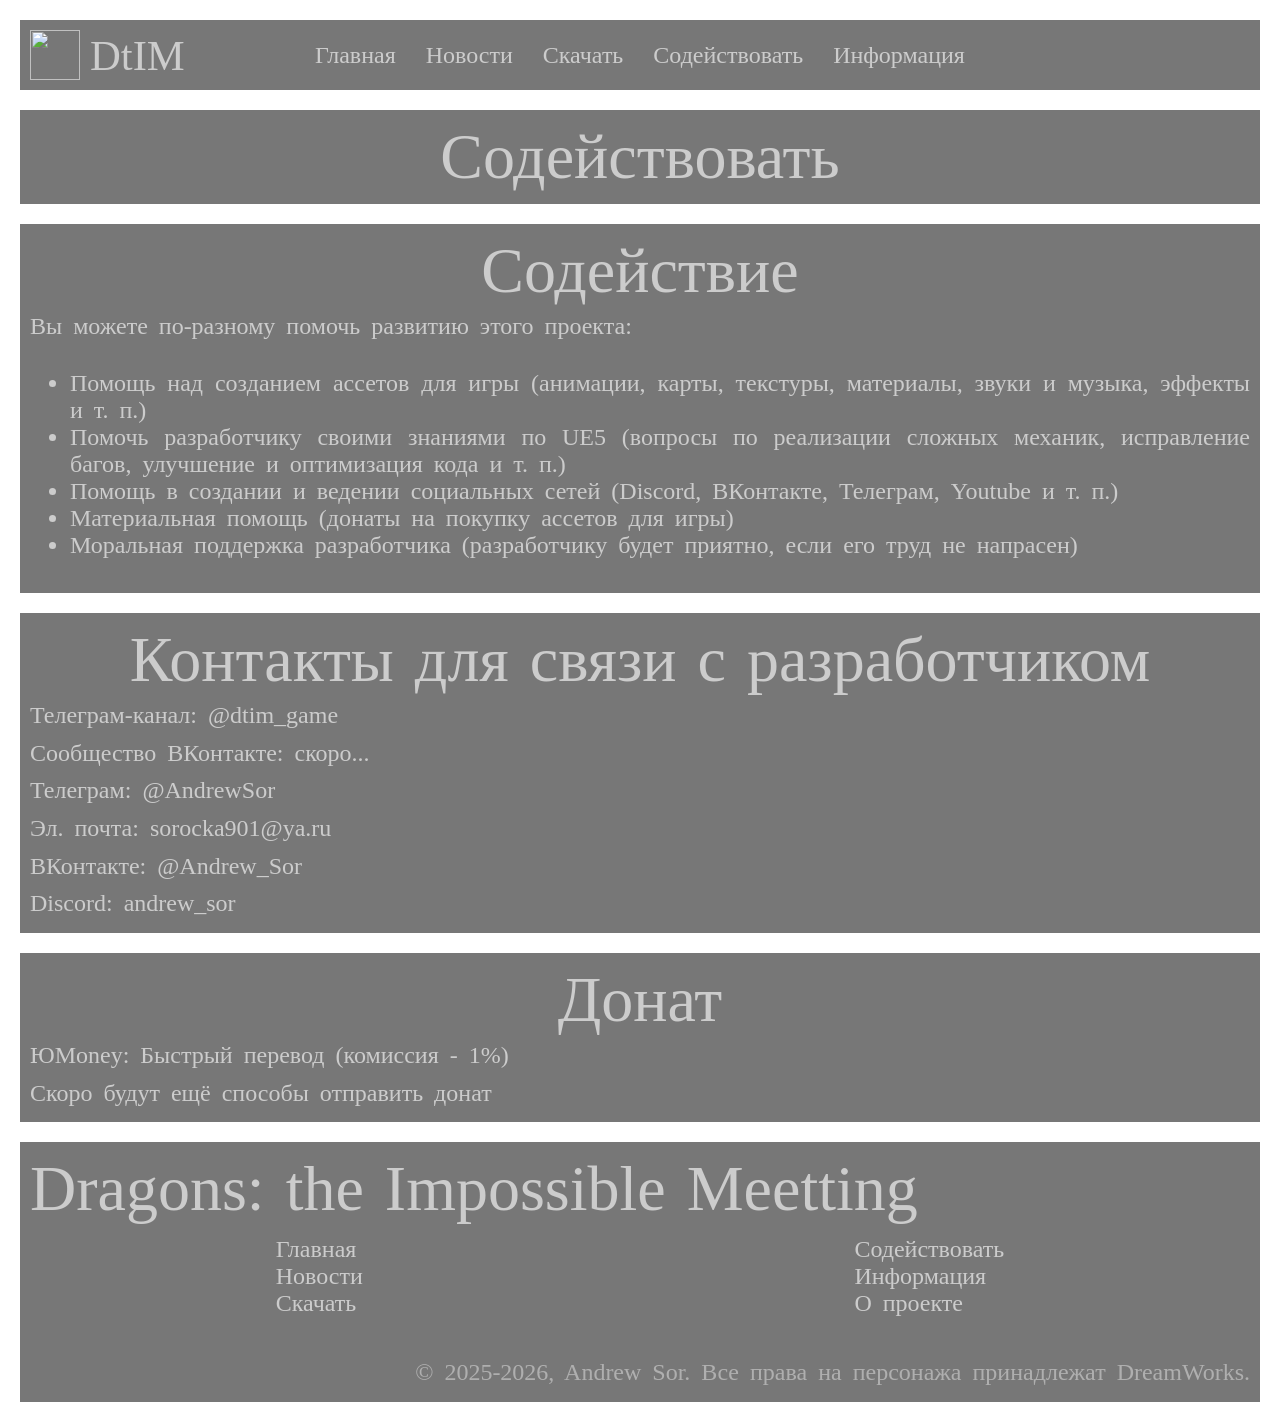
==== contribute.html @ 561347e1 "Add files via upload" ====
<!DOCTYPE html>
<html lang="ru">
<head>
    <meta charset="UTF-8">
    <link rel="icon" href="assets/favicon.ico">
    <meta name="viewport" content="width=device-width, initial-scale=1.0">
    <title>Dragons: the Impossible Meetting</title>
    <script src="https://ajax.googleapis.com/ajax/libs/jquery/3.7.1/jquery.min.js"></script>
    <script src="script.js"></script>
    <link rel="stylesheet" href="style.css">
    <link rel="stylesheet" href="https://fonts.googleapis.com/css2?family=Material+Symbols+Rounded:opsz,wght,FILL,GRAD@24,500,0,0" />
    <meta http-equiv="Cache-Control" content="no-cache, no-store, must-revalidate" /> 
    <meta http-equiv="cache-control" content="max-age=0" /> 
    <meta http-equiv="Pragma" content="no-cache" /> 
    <meta http-equiv="Expires" content="0" /> 
</head>
<body>
    <div class="header">
        <div class="block">
            <a class="logo" href="https://andrew-sor.github.io/projectd/">
                <div>
                    <img src="assets/ic.png" alt="">
                    DtIM
                </div>
            </a>
            <div class="container">
                <a href="home">Главная</a>
                <a href="news">Новости</a>
                <a href="download">Скачать</a>
                <a href="contribute">Содействовать</a>
                <a href="info">Информация</a>
            </div>
        </div>
    </div>
    <div class="block">
        <div class="head">Содействовать</div>
    </div>
    <div class="block">
        <div class="head">Содействие</div>
        <p>Вы можете по-разному помочь развитию этого проекта:</p>
        <ul>
            <li>Помощь над созданием ассетов для игры (анимации, карты, текстуры, материалы, звуки и музыка, эффекты и т. п.)</li>
            <li>Помочь разработчику своими знаниями по UE5 (вопросы по реализации сложных механик, исправление багов, улучшение и оптимизация кода и т. п.)</li>
            <li>Помощь в создании и ведении социальных сетей (Discord, ВКонтакте, Телеграм, Youtube и т. п.)</li>
            <li>Материальная помощь (донаты на покупку ассетов для игры)</li>
            <li>Моральная поддержка разработчика (разработчику будет приятно, если его труд не напрасен)</li>
        </ul>
    </div>
    <div class="block">
        <div class="head">Контакты для связи с разработчиком</div>
        <p>Телеграм-канал: <a href="https://t.me/dtim_game">@dtim_game</a></p>
        <p>Сообщество ВКонтакте: <a href="">скоро...</a></p>
        <p>Телеграм: <a href="https://t.me/andrewsor">@AndrewSor</a></p>
        <p>Эл. почта: <a href="mailto:sorocka901@ya.ru">sorocka901@ya.ru</a></p>
        <p>ВКонтакте: <a href="https://vk.com/andrew_sor">@Andrew_Sor</a></p>
        <p>Discord: andrew_sor</p>
    </div>
    <div class="block">
        <div class="head">Донат</div>
        <p>ЮMoney: <a href="https://yoomoney.ru/to/4100117910994283">Быстрый перевод (комиссия - 1%)</a></p>
        <p>Скоро будут ещё способы отправить донат</p>
    </div>
    <div class="block podval">
        <p class="head">Dragons: the Impossible Meetting</p>
        <div class="container">
            <div class="lists">
                <div>
                    <a href="home">Главная</a>
                    <a href="news">Новости</a>
                    <a href="download">Скачать</a>
                </div>
                <div>
                    <a href="contribute">Содействовать</a>
                    <a href="info">Информация</a>
                    <a href="about">О проекте</a>
                </div>
            </div>
            <div class="social">
                <a href="">
                    <img src="" alt="">
                </a>
                <a href="">
                    <img src="" alt="">
                </a>
                <a href="">
                    <img src="" alt="">
                </a>
            </div>
        </div>
        <p class="copyright">© 2025-2026, Andrew Sor. Все права на персонажа принадлежат DreamWorks.</p>
    </div>
</body>
</html>
---- style.css ----
@font-face {
    font-family: Draconis;
    src: url(assets/reg.ttf);
}

@keyframes fade {
    from {
        opacity: 0;
    }

    to {
        opacity: 1;
    }
}

@keyframes fadepro {
    from {
        opacity: 0;
        transform: translateY(200px);
    }

    to {
        opacity: 1;
        transform: translateY(0);
    }
}

body {
    font-family: Draconis;
    padding: 0;
    margin: 110px 20px 20px 20px;
    font-size: 18pt;
    color: #ccc;
    background: url(assets/bg2.png);
    background-size: cover;
    background-attachment: fixed;
    text-align: justify;
    word-spacing: 5px;
}

* {
    transition-duration: 0.3s;
    -webkit-tap-highlight-color: #0000;
}

*:focus {
    outline: none;
    border: none;
}

p {
    margin-top: 4pt;
    margin-bottom: 4pt;
}

a {
    text-decoration: none;
    color: #ccc;
}

div {
    display: flex;
    box-sizing: border-box;
}

.block {
    background: #333333aa;
    padding: 10px;
    backdrop-filter: blur(20px);
    flex-direction: column;
    padding: 10px;
    margin-bottom: 20px;
    width: 100%;
    animation-name: fadepro;
    animation-duration: 0.7s;
    animation-delay: 1s;
    animation-fill-mode: both;
}

.header {
    height: 90px;
    width: 100%;
    flex-direction: row;
    position: fixed;
    z-index: 999;
    margin: 0;
    top: 0px;
    left: 0px;
}

.header .block {
    height: 70px;
    margin: 20px 20px 0px 20px;
    flex-wrap: wrap;
}

.header .logo {
    width: 132px;
    margin-right: -132px;
}

.header .logo div {
    font-size: 32pt;
    align-items: center;
}

.header img {
    height: 50px;
    width: 50px;
    margin-right: 10px;
}

.header .container a {
    height: 50px;
    margin: 0px 5px 0px 5px;
    padding: 0px 10px 0px 10px;
    align-content: center;
    color: #ccc;
}

.header .container a:hover {
    background: #121212aa;
}

.header .container a:active {
    background: #07fa;
}

.head {
    font-size: 48pt;
    margin: 0px auto 0px auto;
}

.block .splash {
    width: 80%;
    margin: 10px auto 10px auto;
}

.podval .head {
    margin: 0px;
}

.podval .container, .container .lists div {
    flex-direction: column;
}

.podval .lists div {
    margin: 10px auto 10px auto;
}

.podval .copyright {
    text-align: right;
    color: #ccca;
}

.button {
    padding: 10px;
    background: #121212aa;
    width: fit-content;
    color: #ccc;
}

.button:hover {
    background: #07fa;
}

.button:active {
    background: #ccca;
}

.dwn, .mirror {
    margin: 10px auto;
}

.mirror {
    color: #ccca;
}

.version {
    cursor: pointer;
}

@media(max-width: 870px){
    body {
        margin: 170px 20px 20px 20px;
    }
    
    .header {
        height: max-content;
}
    .header .block {
        height: max-content;
        flex-direction: column;
        align-items: center;
}

    .header .block .logo {
        margin-right: 0;
        margin-bottom: 10px;
    }
}

@media(max-width: 615px){
    body {
        margin: 220px 20px 20px 20px;
    }
    
    .header .container {
        width: 100%;
        flex-wrap: wrap;
        justify-content: center;
    }
}

@media(max-width: 341px){
    body {
        margin: 270px 20px 20px 20px;
    }
}

@media(max-width: 297px){
    body {
        margin: 320px 20px 20px 20px;
    }
}

@media(max-width: 245px){
    body {
        margin: 370px 20px 20px 20px;
    }
}
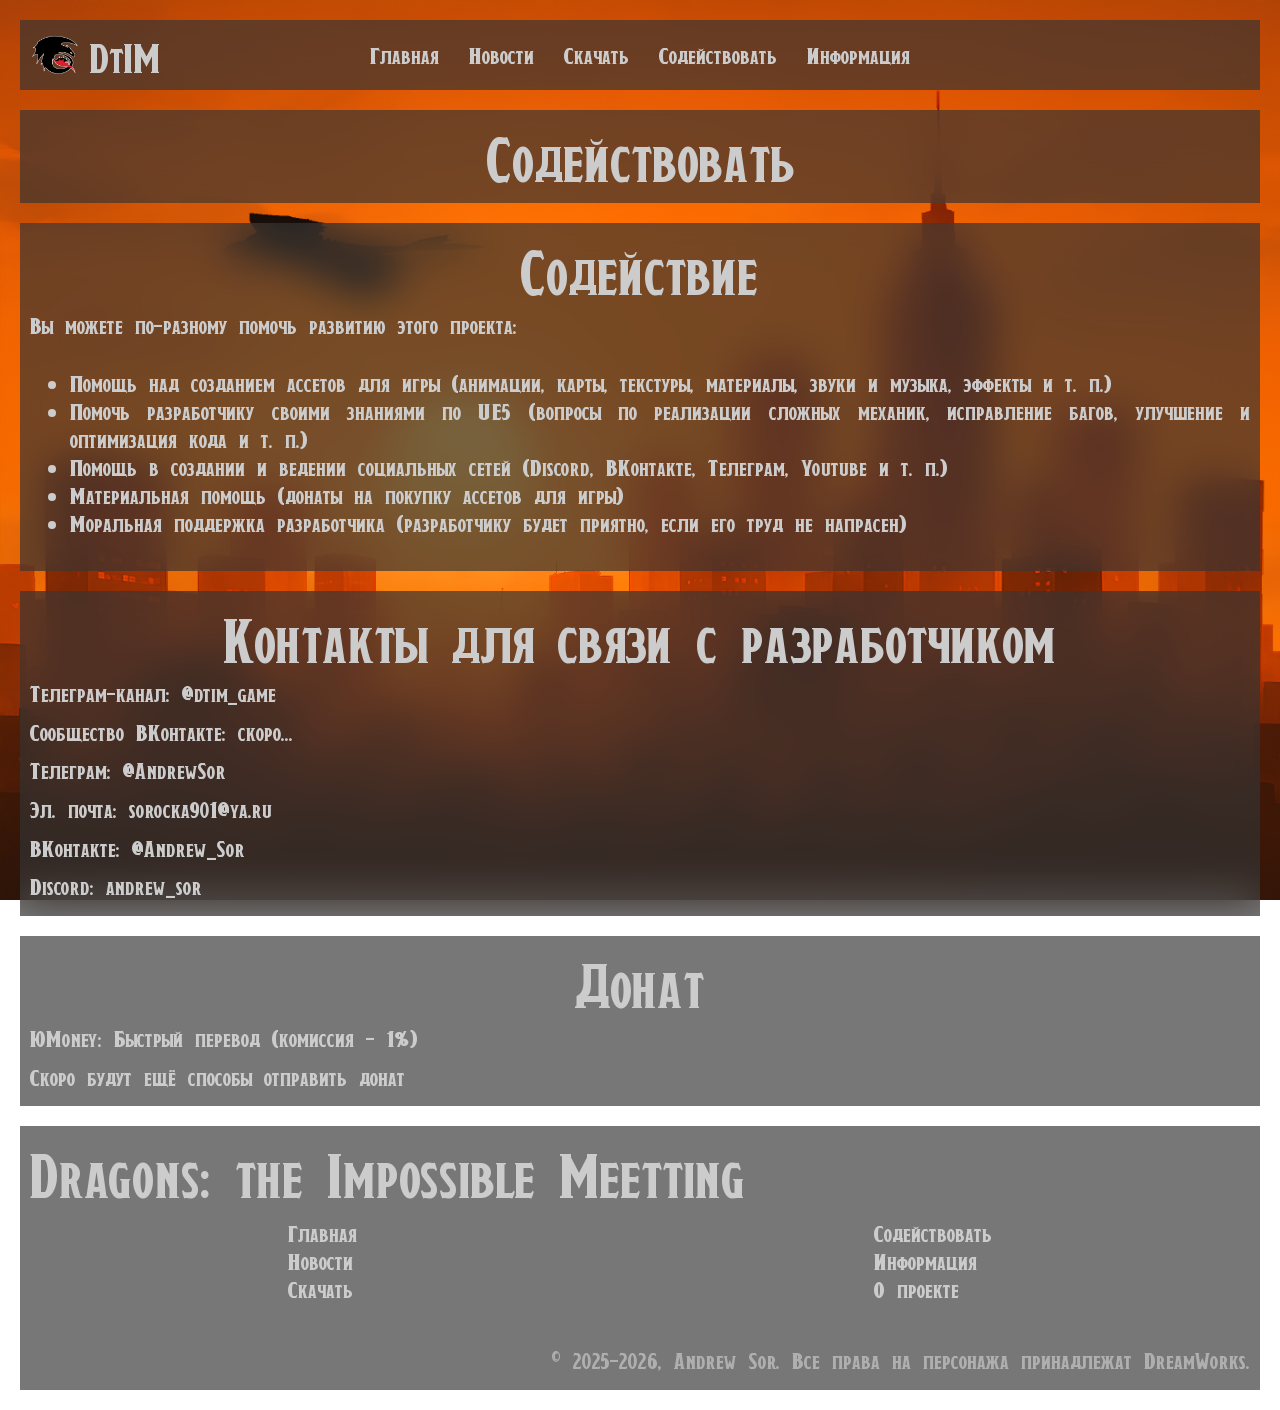
==== commit 7ba1b184: "Add files via upload" ====
--- a/contribute.html
+++ b/contribute.html
@@ -17,7 +17,7 @@
 <body>
     <div class="header">
         <div class="block">
-            <a class="logo" href="https://andrew-sor.github.io/projectd/">
+            <a class="logo" href="https://dtim-game.github.io">
                 <div>
                     <img src="assets/ic.png" alt="">
                     DtIM
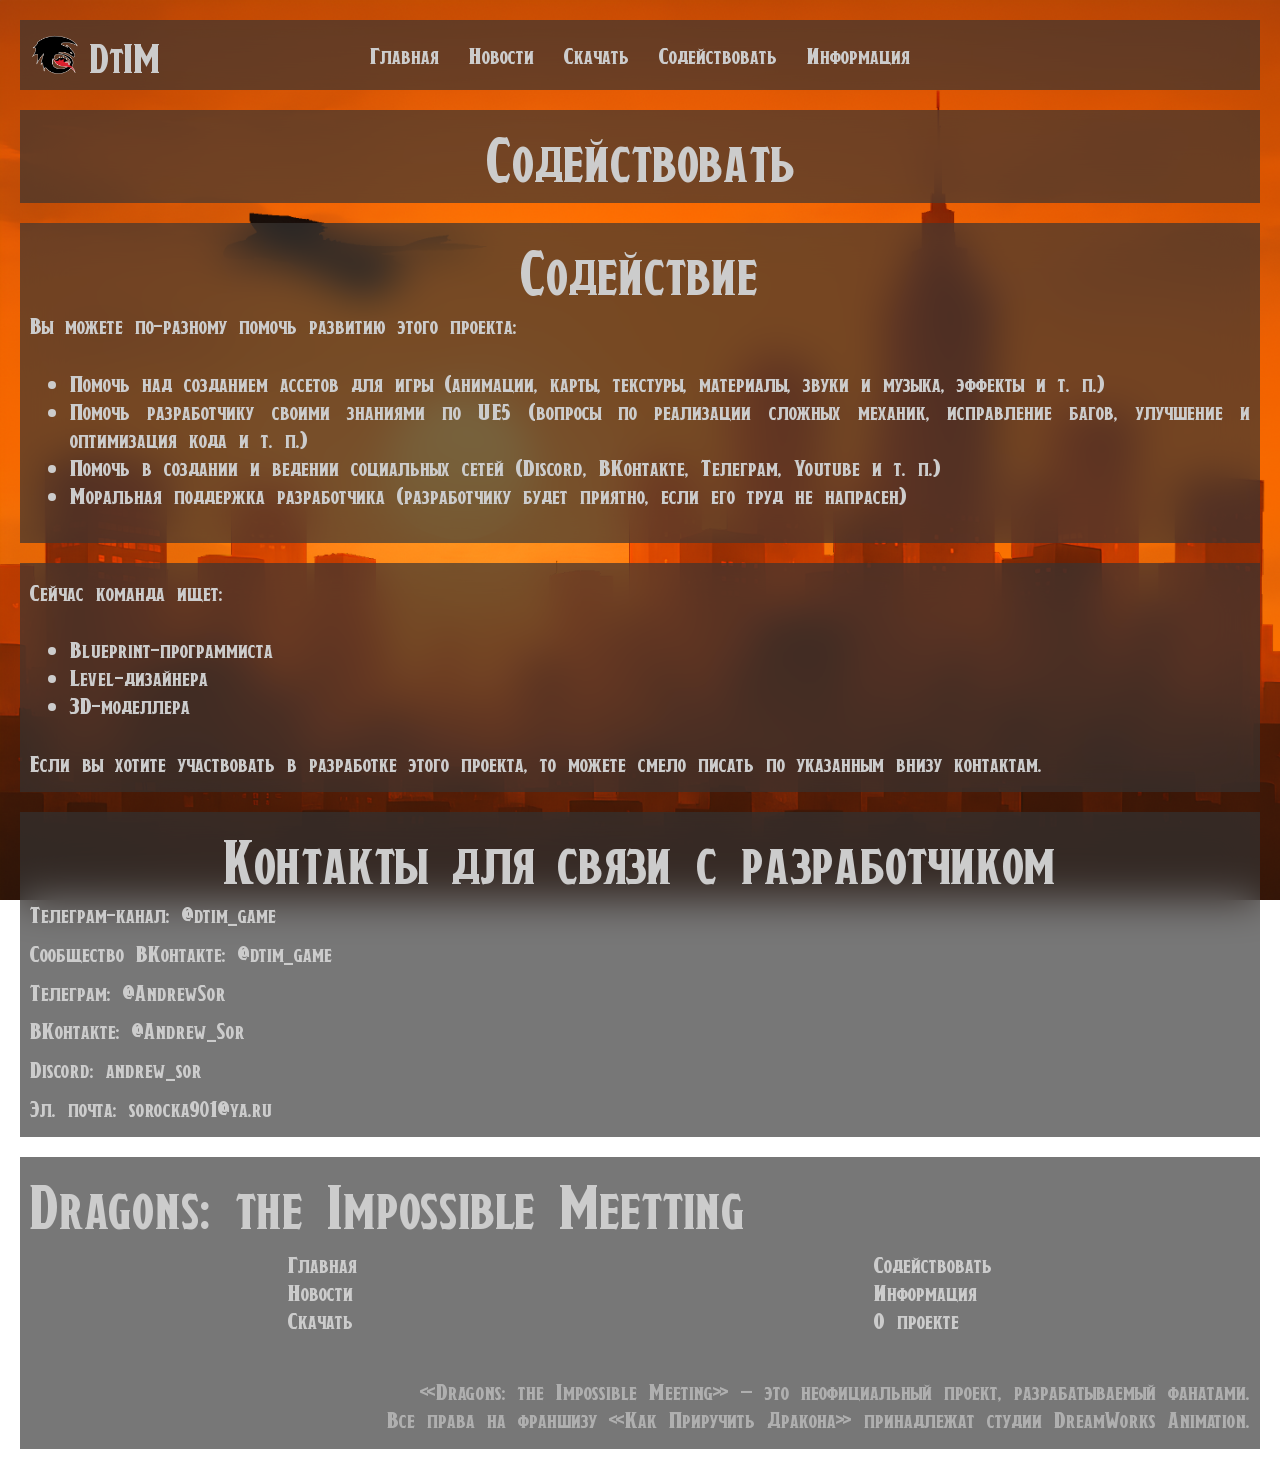
==== commit 40cc28f3: "New podval and add download button to home" ====
--- a/contribute.html
+++ b/contribute.html
@@ -6,7 +6,6 @@
     <meta name="viewport" content="width=device-width, initial-scale=1.0">
     <title>Dragons: the Impossible Meetting</title>
     <script src="https://ajax.googleapis.com/ajax/libs/jquery/3.7.1/jquery.min.js"></script>
-    <script src="script.js"></script>
     <link rel="stylesheet" href="style.css">
     <link rel="stylesheet" href="https://fonts.googleapis.com/css2?family=Material+Symbols+Rounded:opsz,wght,FILL,GRAD@24,500,0,0" />
     <meta http-equiv="Cache-Control" content="no-cache, no-store, must-revalidate" /> 
@@ -39,26 +38,30 @@
         <div class="head">Содействие</div>
         <p>Вы можете по-разному помочь развитию этого проекта:</p>
         <ul>
-            <li>Помощь над созданием ассетов для игры (анимации, карты, текстуры, материалы, звуки и музыка, эффекты и т. п.)</li>
+            <li>Помочь над созданием ассетов для игры (анимации, карты, текстуры, материалы, звуки и музыка, эффекты и т. п.)</li>
             <li>Помочь разработчику своими знаниями по UE5 (вопросы по реализации сложных механик, исправление багов, улучшение и оптимизация кода и т. п.)</li>
-            <li>Помощь в создании и ведении социальных сетей (Discord, ВКонтакте, Телеграм, Youtube и т. п.)</li>
-            <li>Материальная помощь (донаты на покупку ассетов для игры)</li>
+            <li>Помочь в создании и ведении социальных сетей (Discord, ВКонтакте, Телеграм, Youtube и т. п.)</li>
             <li>Моральная поддержка разработчика (разработчику будет приятно, если его труд не напрасен)</li>
         </ul>
     </div>
     <div class="block">
+        <div class="head"></div>
+        <p>Сейчас команда ищет:</p>
+        <ul>
+            <li>Blueprint-программиста</li>
+            <li>Level-дизайнера</li>
+            <li>3D-моделлера</li>
+        </ul>
+        <p>Если вы хотите участвовать в разработке этого проекта, то можете смело писать по указанным внизу контактам.</p>
+    </div>
+    <div class="block">
         <div class="head">Контакты для связи с разработчиком</div>
         <p>Телеграм-канал: <a href="https://t.me/dtim_game">@dtim_game</a></p>
-        <p>Сообщество ВКонтакте: <a href="">скоро...</a></p>
+        <p>Сообщество ВКонтакте: <a href="https://vk.ru/dtim_game">@dtim_game</a></p>
         <p>Телеграм: <a href="https://t.me/andrewsor">@AndrewSor</a></p>
-        <p>Эл. почта: <a href="mailto:sorocka901@ya.ru">sorocka901@ya.ru</a></p>
         <p>ВКонтакте: <a href="https://vk.com/andrew_sor">@Andrew_Sor</a></p>
         <p>Discord: andrew_sor</p>
-    </div>
-    <div class="block">
-        <div class="head">Донат</div>
-        <p>ЮMoney: <a href="https://yoomoney.ru/to/4100117910994283">Быстрый перевод (комиссия - 1%)</a></p>
-        <p>Скоро будут ещё способы отправить донат</p>
+        <p>Эл. почта: <a href="mailto:sorocka901@ya.ru">sorocka901@ya.ru</a></p>
     </div>
     <div class="block podval">
         <p class="head">Dragons: the Impossible Meetting</p>
@@ -87,7 +90,8 @@
                 </a>
             </div>
         </div>
-        <p class="copyright">© 2025-2026, Andrew Sor. Все права на персонажа принадлежат DreamWorks.</p>
+        <p class="copyright">«Dragons: the Impossible Meeting» — это неофициальный проект, разрабатываемый фанатами.<br>Все права на франшизу «Как Приручить Дракона» принадлежат студии DreamWorks Animation.</p>
     </div>
+    <script src="script.js"></script>
 </body>
 </html>
--- a/style.css
+++ b/style.css
@@ -1,6 +1,13 @@
 @font-face {
     font-family: Draconis;
     src: url(assets/reg.ttf);
+}
+
+@font-face {
+  font-family: 'Material Symbols Rounded';
+  font-style: normal;
+  font-weight: 500;
+  src: url(https://fonts.gstatic.com/s/materialsymbolsrounded/v362/syl0-zNym6YjUruM-QrEh7-nyTnjDwKNJ_190FjpZIvDmUSVOK7BDB_Qb9vUSzq3wzLK-P0J-V_Zs-QtQth3-jOcbTCVpeRL2w5rwZu2rLWlXxc.woff2) format('woff2');
 }
 
 @keyframes fade {
@@ -65,16 +72,54 @@
 
 .block {
     background: #333333aa;
+    backdrop-filter: blur(20px);
     padding: 10px;
-    backdrop-filter: blur(20px);
     flex-direction: column;
-    padding: 10px;
     margin-bottom: 20px;
     width: 100%;
     animation-name: fadepro;
     animation-duration: 0.7s;
     animation-delay: 1s;
     animation-fill-mode: both;
+    /* z-index: 1; */
+}
+
+/*
+.block::before {
+    z-index: -1;
+    position: absolute;
+    content: '';
+    background: #333333aa;
+    backdrop-filter: blur(20px);
+    height: 100%;
+    width: 100%;
+    animation-name: fadepro;
+    animation-duration: 0.7s;
+    animation-delay: 1s;
+    animation-fill-mode: both;
+    margin: -10px;
+}
+*/
+
+.ic {
+    font-family: 'Material Symbols Rounded';
+    font-weight: normal;
+    font-style: normal;
+    font-size: 24px;
+    line-height: 1;
+    letter-spacing: normal;
+    text-transform: none;
+    white-space: nowrap;
+    word-wrap: normal;
+    direction: ltr;
+    -moz-font-feature-settings: 'liga';
+    font-feature-settings: "liga";
+    -moz-osx-font-smoothing: grayscale;
+    font-variation-settings:
+        'FILL' 1,
+        'wght' 700,
+        'GRAD' 0,
+        'opsz' 40
 }
 
 .header {
@@ -180,6 +225,43 @@
     cursor: pointer;
 }
 
+.gallery {
+    width: 80%;
+    margin: 10px auto 10px auto;
+    overflow: hidden;
+    position: relative;
+}
+
+.gallery .scroll {
+    transition: transform 0.5s ease-in-out;
+}
+
+.gallery img {
+    width: 100%;
+    flex-shrink: 0;
+}
+
+.back, .next {
+    position: absolute;
+    top: 50%;
+    background: #333a;
+    backdrop-filter: blur(20px);
+    padding: 10px;
+    color: #ccc;
+    cursor: pointer;
+    font-size: 18px;
+    font-weight: bold;
+    z-index: 2;
+}
+
+.back {
+    left: 20px;
+}
+
+.next {
+    right: 20px;
+}
+
 @media(max-width: 870px){
     body {
         margin: 170px 20px 20px 20px;
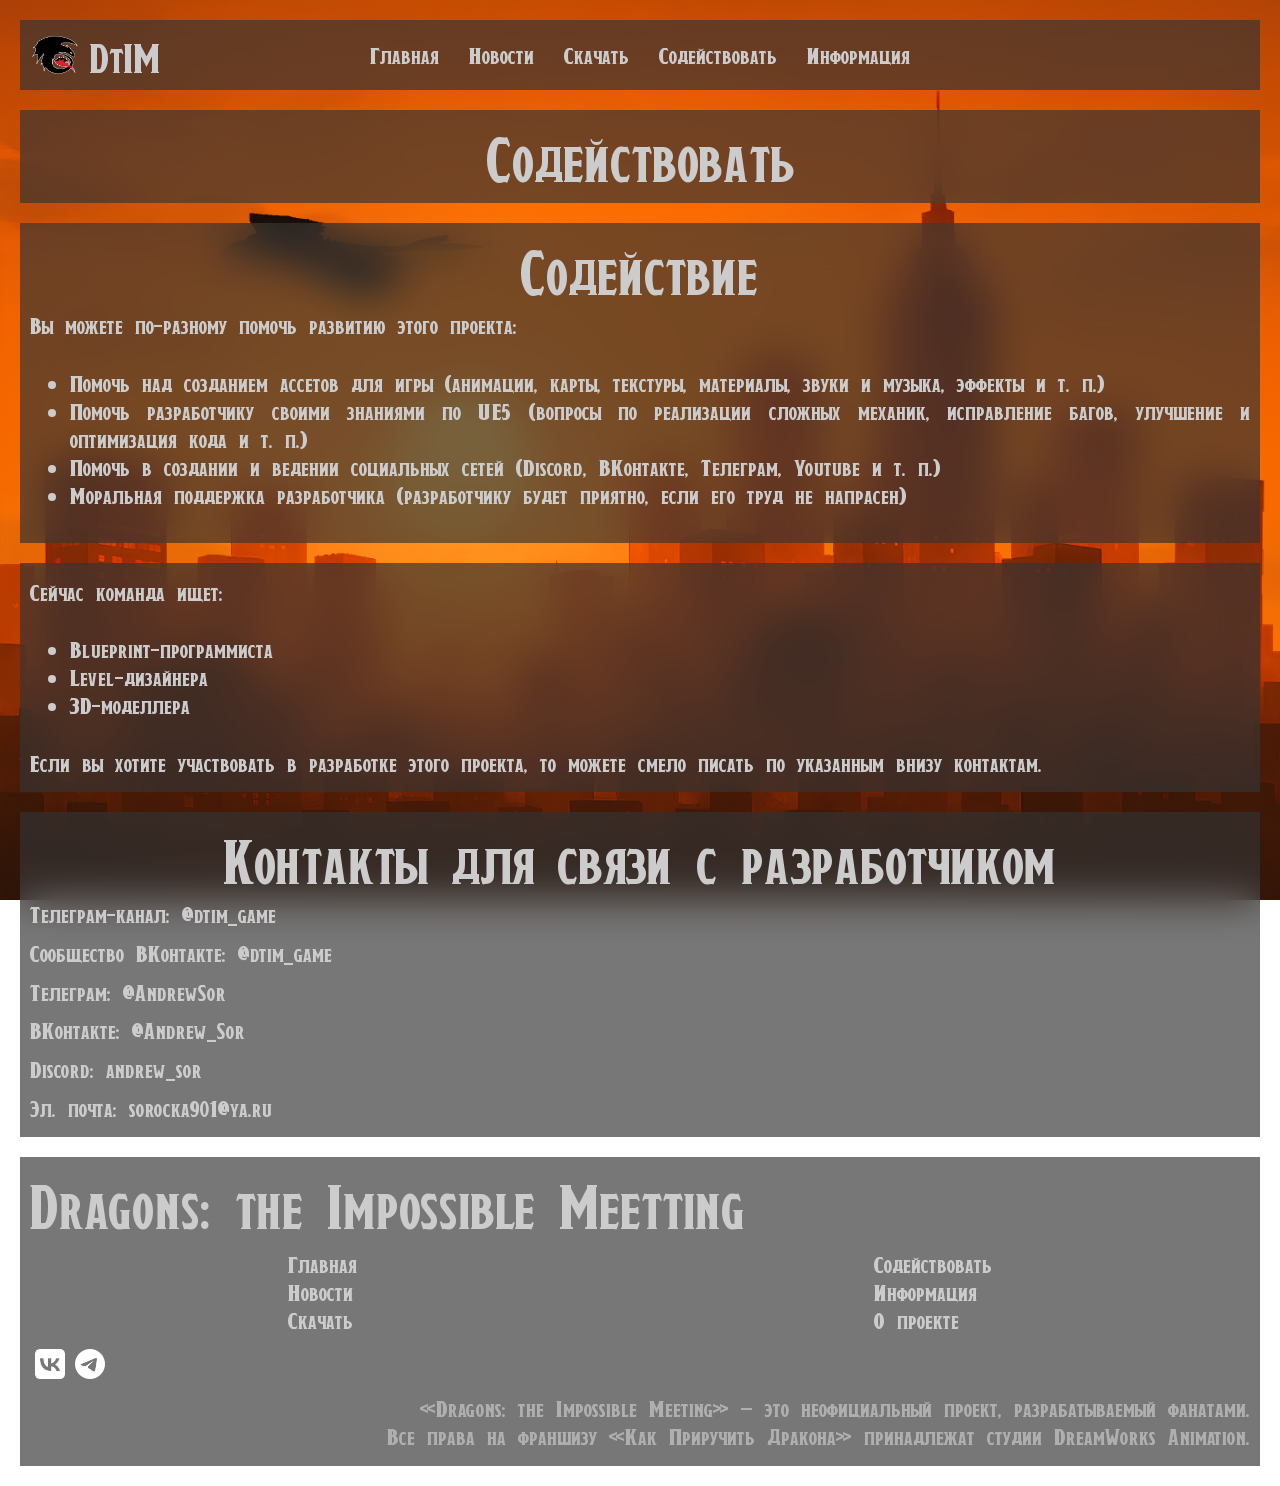
==== commit b987a447: "add social to all pages' podval" ====
--- a/contribute.html
+++ b/contribute.html
@@ -79,14 +79,11 @@
                 </div>
             </div>
             <div class="social">
-                <a href="">
-                    <img src="" alt="">
+                <a href="https://vk.ru/dtim_game">
+                    <img src="assets/vk.png" alt="VK">
                 </a>
-                <a href="">
-                    <img src="" alt="">
-                </a>
-                <a href="">
-                    <img src="" alt="">
+                <a href="https://t.me/dtim_game">
+                    <img src="assets/tg.png" alt="TG">
                 </a>
             </div>
         </div>
--- a/style.css
+++ b/style.css
@@ -193,6 +193,14 @@
     margin: 10px auto 10px auto;
 }
 
+.podval .social a {
+    margin: 5px;
+}
+
+.podval .social img {
+    height: 30px;
+}
+
 .podval .copyright {
     text-align: right;
     color: #ccca;
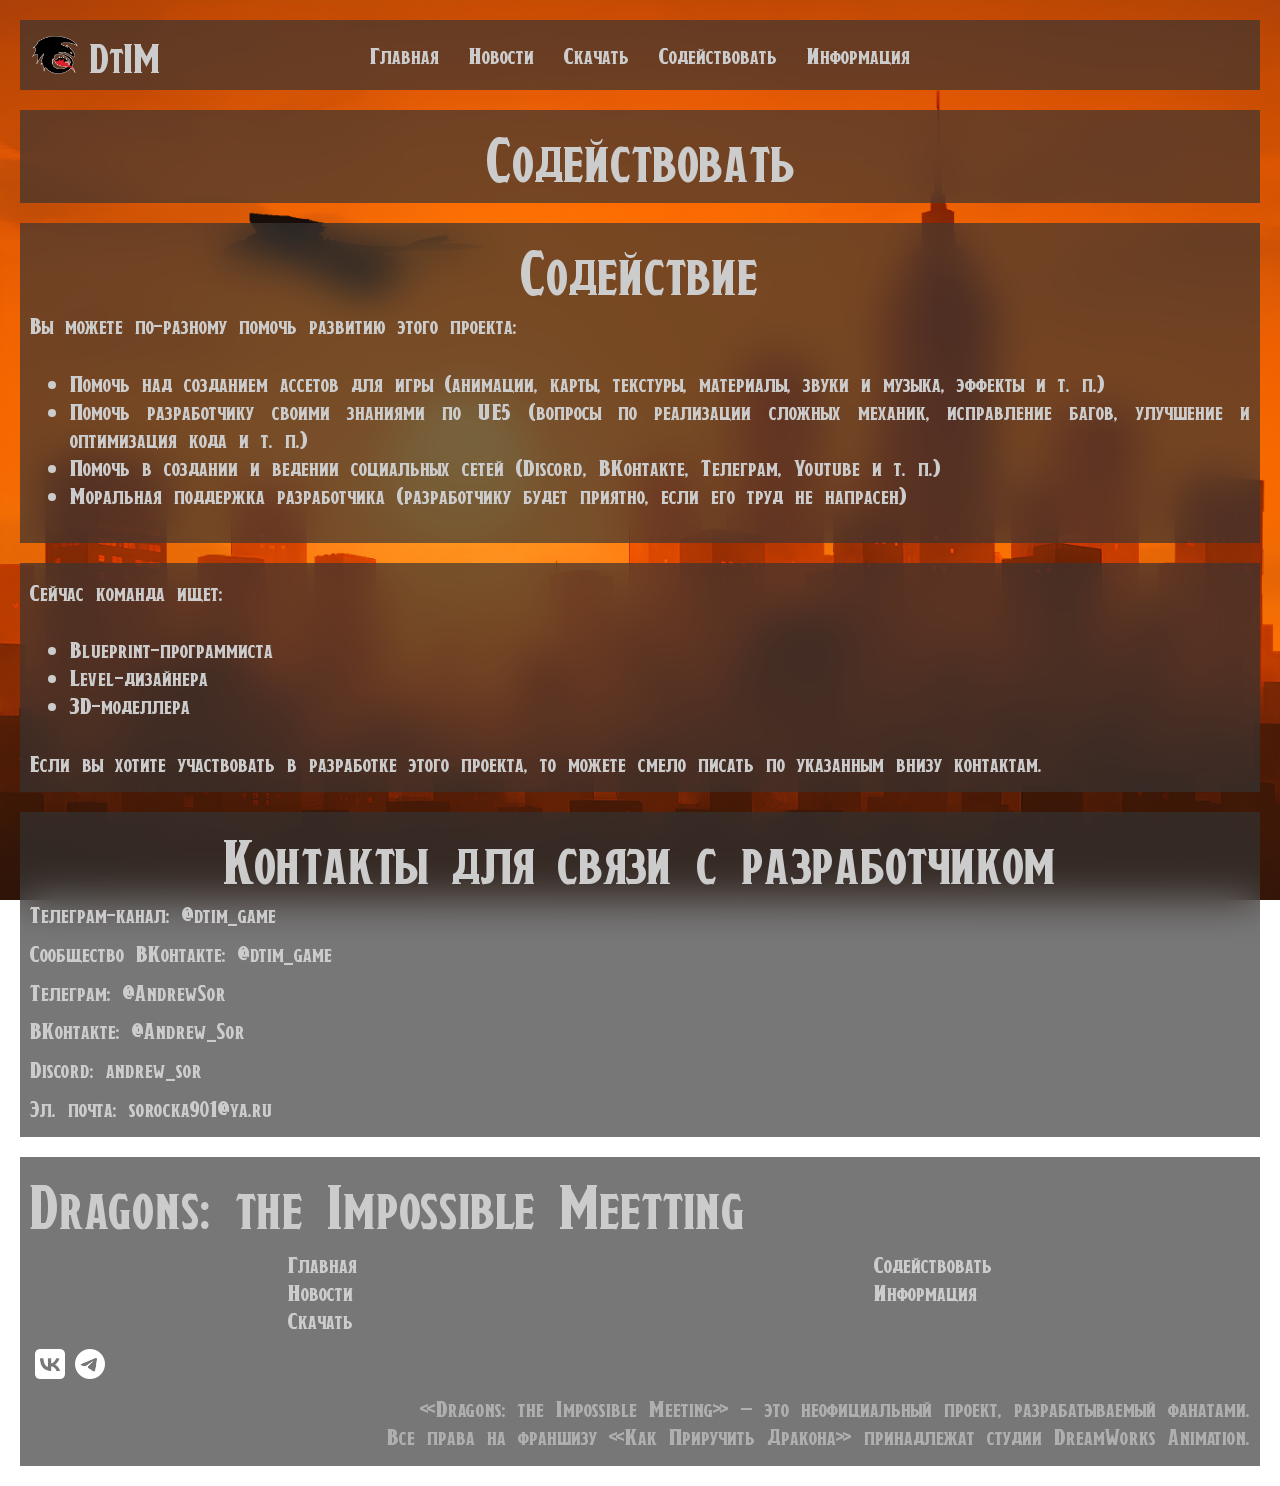
==== commit 9f7f0c7d: "remove about page" ====
--- a/contribute.html
+++ b/contribute.html
@@ -75,7 +75,6 @@
                 <div>
                     <a href="contribute">Содействовать</a>
                     <a href="info">Информация</a>
-                    <a href="about">О проекте</a>
                 </div>
             </div>
             <div class="social">
